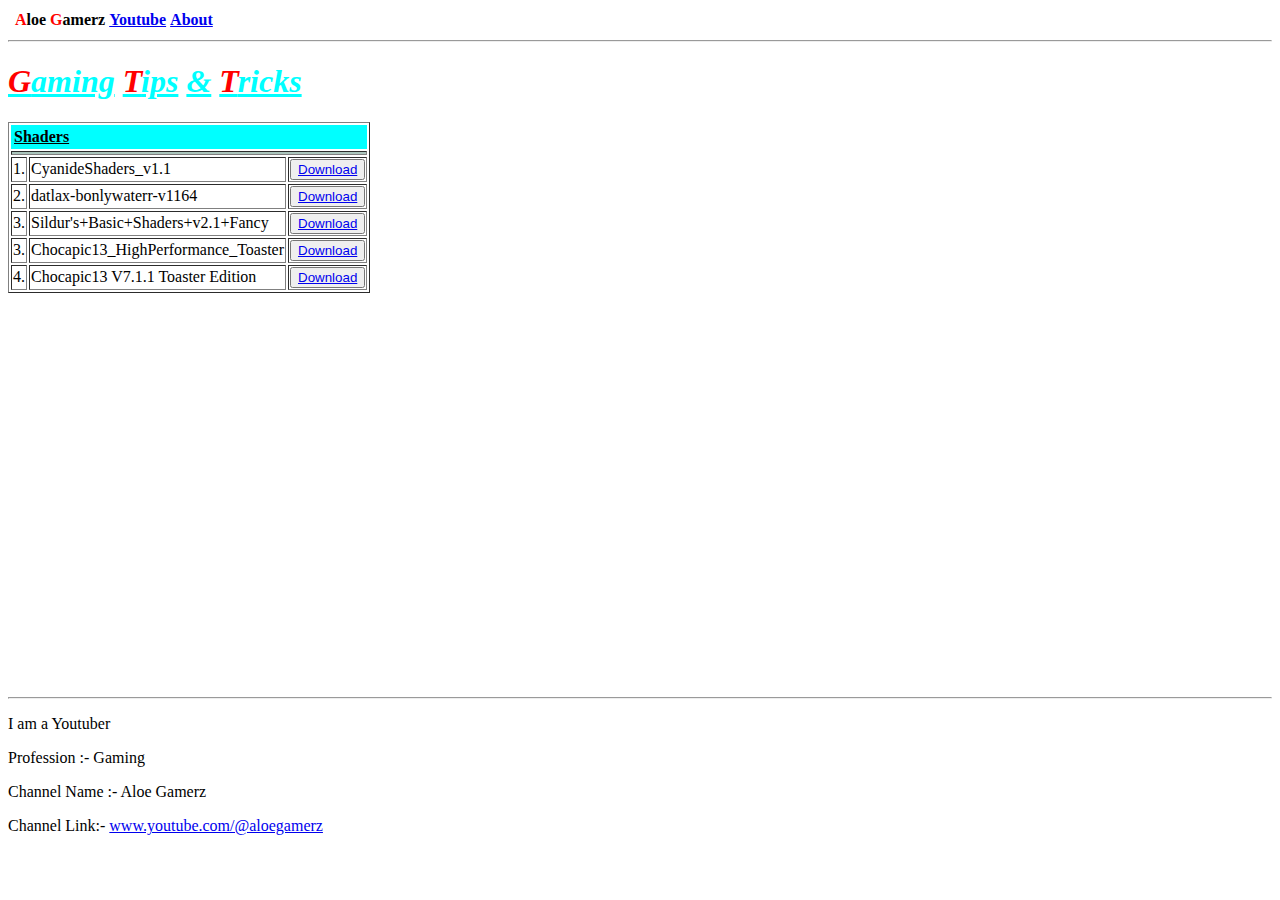
==== index.html @ 09b4a11f "Add files via upload" ====
<!DOCTYPE html>
<html lang="en">

<head>
    <link rel="shortcut icon" href="/img/Shortcut_icon.jpg" type="image/x-icon">
    <meta charset="UTF-8">
    <meta http-equiv="X-UA-Compatible" content="IE=edge">
    <meta name="viewport" content="width=device-width, initial-scale=1.0">
    <link rel="stylesheet" href="/css/index.css">
    <link rel="stylesheet" href="/css/Mobile.css">
    <script src="index.js"></script>
    <title>Aloe Gamerz</title>
</head>

<body>

    <!-- <-----------------------------------Navigation------------------------------------>

    <section id="Navigation">
        <header>
            <nav>
                <table>
                    <tr>
                        <th><img src="/img/logo.jpg" alt=""></th>
                        <th><span style="color: red;">A</span><span style="color: black;">loe</span> <span
                                style="color: red;">G</span><span style="color: black;">amerz</span></th>
                        <th><a href="https://www.youtube.com/channel/UCKZkgmCxv4LIGZjYRWVOo7Q">Youtube</a></th>
                        <th><a href="#about">About</a></th>
                        <!-- <th>
                            <form action="">
                                <input type="search" name="" id="myInput" placeholder="Search" onkeyup="suggestion()">
                                <button><img
                                        src="https://cdn.pixabay.com/photo/2017/01/13/01/22/magnifying-glass-1976105_960_720.png"
                                        alt=""></button>
                            </form>
                        </th> -->
                    </tr>
                </table>
            </nav>
        </header>
    </section>
    <hr>

    <!-- <---------------------------------Slogen----------------------------------->

    <section id="Main">
        <section id="slogen">
            <h1 style="color: aqua;"> <i><u> <span style="color: red;">G</span>aming</u> <u> <span
                            style="color: red;">T</span>ips</u> <u>&</u> <u> <span
                            style="color: red;">T</span>ricks</u></i>
            </h1>
        </section>

        <!-- <----------------------------Main Body-------------------------------->

        <main>
                <table id="shaders" border="1">
                    <tr>
                        <th colspan="3" style="text-align: left;border: none;background-color: aqua; padding: 3px;text-decoration: underline;">Shaders</th>
                    </tr>
                    <tr>
                        <th colspan="3" style="background-color: rgb(170, 196, 187);">
                            <a href="" style="text-decoration: none;"></a>
                        </th>
                    </tr>
                    <tr>
                        <td>
                            1.
                        </td>
                        <td> CyanideShaders_v1.1</td>
                        <td>
                            <form>
                                <button> <a href="/downloads/CyanideShaders_v1.1.zip" download="">Download</a></button>
                            </form>
                        </td>
                    </tr>
                    <tr>
                        <td>
                            2.
                        </td>
                        <td>datlax-bonlywaterr-v1164</td>
                        <td>
                            <form>
                                <button> <a href="/downloads/datlax-bonlywaterr-v1164.zip"
                                        download="">Download</a></button>
                            </form>
                        </td>
                    </tr>
                    <tr>
                        <td>
                            3.
                        </td>
                        <td>Sildur's+Basic+Shaders+v2.1+Fancy</td>
                        <td>
                            <form>
                                <button> <a href="/downloads/Sildur's+Basic+Shaders+v2.1+Fancy.zip"
                                        download="">Download</a></button>
                            </form>
                        </td>
                    </tr>
                    <tr>
                        <td>
                            3.
                        </td>
                        <td>Chocapic13_HighPerformance_Toaster</td>
                        <td>
                            <form>
                                <button> <a href="/downloads/Chocapic13_HighPerformance_Toaster.zip"
                                        download="">Download</a></button>
                            </form>
                        </td>
                    </tr>
                    <tr>
                        <td>
                            4.
                        </td>
                        <td>Chocapic13 V7.1.1 Toaster Edition</td>
                        <td>
                            <form>
                                <button> <a href="/downloads/Chocapic13 V7.1.1 Toaster Edition.zip"
                                        download="">Download</a></button>
                            </form>
                        </td>
                    </tr>
                </table>
        </main>
        <br><br><br><br><br><br><br><br><br><br><br><br><br><br><br><br><br><br><br><br><br><br>
    </section>
    <hr>
    <section id="about">
        <footer>
            <p>I am a Youtuber </p>
            <p>Profession :- Gaming</p>
            <p>Channel Name :- Aloe Gamerz</p>
            <p>Channel Link:- <a
                    href="https://www.youtube.com/channel/UCKZkgmCxv4LIGZjYRWVOo7Q">www.youtube.com/@aloegamerz</a>
            </p>
        </footer>
    </section>
</body>

</html>
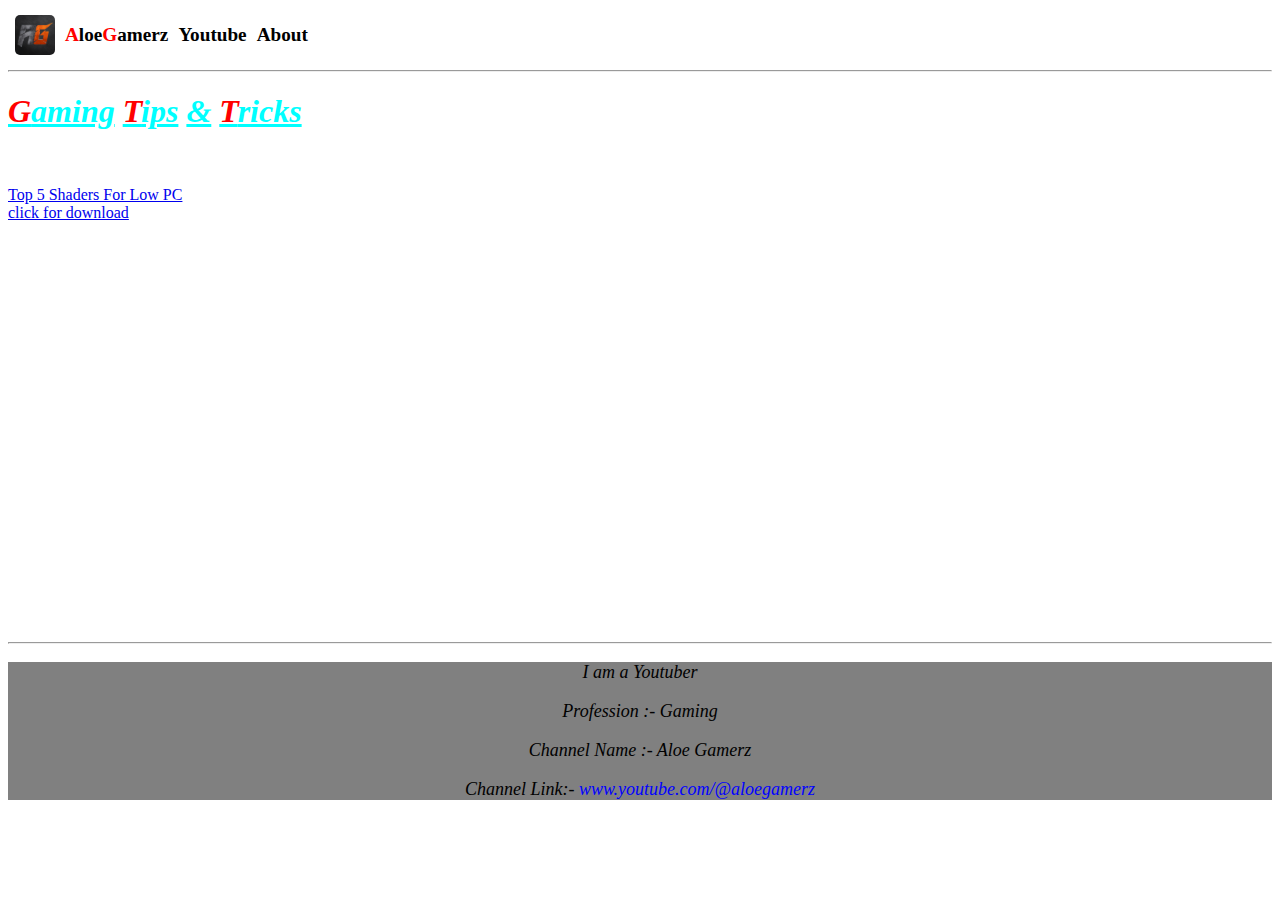
==== commit a7032f76: "Update index.html" ====
--- a/index.html
+++ b/index.html
@@ -54,75 +54,12 @@
         <!-- <----------------------------Main Body-------------------------------->
 
         <main>
-                <table id="shaders" border="1">
-                    <tr>
-                        <th colspan="3" style="text-align: left;border: none;background-color: aqua; padding: 3px;text-decoration: underline;">Shaders</th>
-                    </tr>
-                    <tr>
-                        <th colspan="3" style="background-color: rgb(170, 196, 187);">
-                            <a href="" style="text-decoration: none;"></a>
-                        </th>
-                    </tr>
-                    <tr>
-                        <td>
-                            1.
-                        </td>
-                        <td> CyanideShaders_v1.1</td>
-                        <td>
-                            <form>
-                                <button> <a href="/downloads/CyanideShaders_v1.1.zip" download="">Download</a></button>
-                            </form>
-                        </td>
-                    </tr>
-                    <tr>
-                        <td>
-                            2.
-                        </td>
-                        <td>datlax-bonlywaterr-v1164</td>
-                        <td>
-                            <form>
-                                <button> <a href="/downloads/datlax-bonlywaterr-v1164.zip"
-                                        download="">Download</a></button>
-                            </form>
-                        </td>
-                    </tr>
-                    <tr>
-                        <td>
-                            3.
-                        </td>
-                        <td>Sildur's+Basic+Shaders+v2.1+Fancy</td>
-                        <td>
-                            <form>
-                                <button> <a href="/downloads/Sildur's+Basic+Shaders+v2.1+Fancy.zip"
-                                        download="">Download</a></button>
-                            </form>
-                        </td>
-                    </tr>
-                    <tr>
-                        <td>
-                            3.
-                        </td>
-                        <td>Chocapic13_HighPerformance_Toaster</td>
-                        <td>
-                            <form>
-                                <button> <a href="/downloads/Chocapic13_HighPerformance_Toaster.zip"
-                                        download="">Download</a></button>
-                            </form>
-                        </td>
-                    </tr>
-                    <tr>
-                        <td>
-                            4.
-                        </td>
-                        <td>Chocapic13 V7.1.1 Toaster Edition</td>
-                        <td>
-                            <form>
-                                <button> <a href="/downloads/Chocapic13 V7.1.1 Toaster Edition.zip"
-                                        download="">Download</a></button>
-                            </form>
-                        </td>
-                    </tr>
-                </table>
+            <div class="box1">
+                <a href="page.html">
+                    <img src="/img/2023-02-07_17.36.45.00_00_01_04.Still001.bmp" alt="">
+                    <p>Top 5 Shaders For Low PC <br> click for download</p>
+                </a>
+            </div>
         </main>
         <br><br><br><br><br><br><br><br><br><br><br><br><br><br><br><br><br><br><br><br><br><br>
     </section>
@@ -139,4 +76,4 @@
     </section>
 </body>
 
-</html>+</html>
--- a/css/index.css
+++ b/css/index.css
@@ -0,0 +1,86 @@
+html {
+    scroll-behavior: smooth;
+}
+
+/* <------------------Header---------------------> */
+
+header table tr th {
+    list-style: none;
+    display: inline-flex;
+    flex-direction: row;
+    font-size: larger;
+    font-weight: bolder;
+    margin: auto;
+    flex-wrap: nowrap;
+    padding: 5px;
+}
+
+header table tr th a:hover {
+    color: gray;
+    cursor: pointer;
+}
+
+/* <-----------------Logo--------------------------> */
+header table th img {
+    width: 40px;
+    border-radius: 5px;
+}
+
+/* <-----------------search box--------------------> */
+header table th form button {
+    background-color: rgb(138, 137, 137);
+    cursor: pointer;
+    padding: 3px;
+    border: 0.2px;
+}
+
+header table th form button img {
+    width: 20px;
+    height: 12px;
+}
+
+header table th a {
+    text-decoration: none;
+    color: black;
+}
+
+form button:hover {
+    color: aliceblue;
+    background-color: rgb(173, 175, 176);
+}
+
+/* <--------------------------Main Body --------------------------------------> */
+
+#Main {
+    color: white;
+    background-image: url("https://cdn.pixabay.com/photo/2023/04/09/15/19/glitter-7911733_960_720.jpg");
+    background-repeat: no-repeat;
+    background-size: cover;
+}
+#shaders{
+    font-size: larger;
+    padding: 3px;
+    margin-left:3px ;
+}
+#shaders tr td form button a{
+    text-decoration: none;
+    color: blue;
+}
+
+/* <-----------------------------Footer------------------------------------> */
+
+#about {
+    background-color: gray;
+    font-style: italic;
+    font-weight: normal;
+    font-size: large;
+    align-items: center;
+    text-align: center;
+}
+#about a {
+    text-decoration: none;
+    color: rgb(0, 0, 255);
+}
+#about a:hover {
+    color: rgb(59, 59, 148);
+}--- a/css/Mobile.css
+++ b/css/Mobile.css
@@ -0,0 +1,40 @@
+/* <-------------------------For Mobile---------------------> */
+
+@media (max-width:700px) {
+    /* header table th img {
+        width: 0;
+    } */
+
+    header table tr th {
+        font-size: large;
+        font-weight: bolder;
+    }
+
+    header table th form input {
+        width: 100px;
+    }
+
+    header table th form button {
+        width: 45px;
+    }
+
+    header table th form button {
+        background-color: rgb(138, 137, 137);
+        cursor: pointer;
+        padding: 3px;
+        border: 0.2px;
+        width: 25px;
+    }
+
+    header table th form button img {
+        width: 20px;
+        height: 12px;
+    }
+    main{
+        font-size: 12px;
+    }
+    #shaders{
+        padding:0;
+        margin-left :0;
+    }
+}
